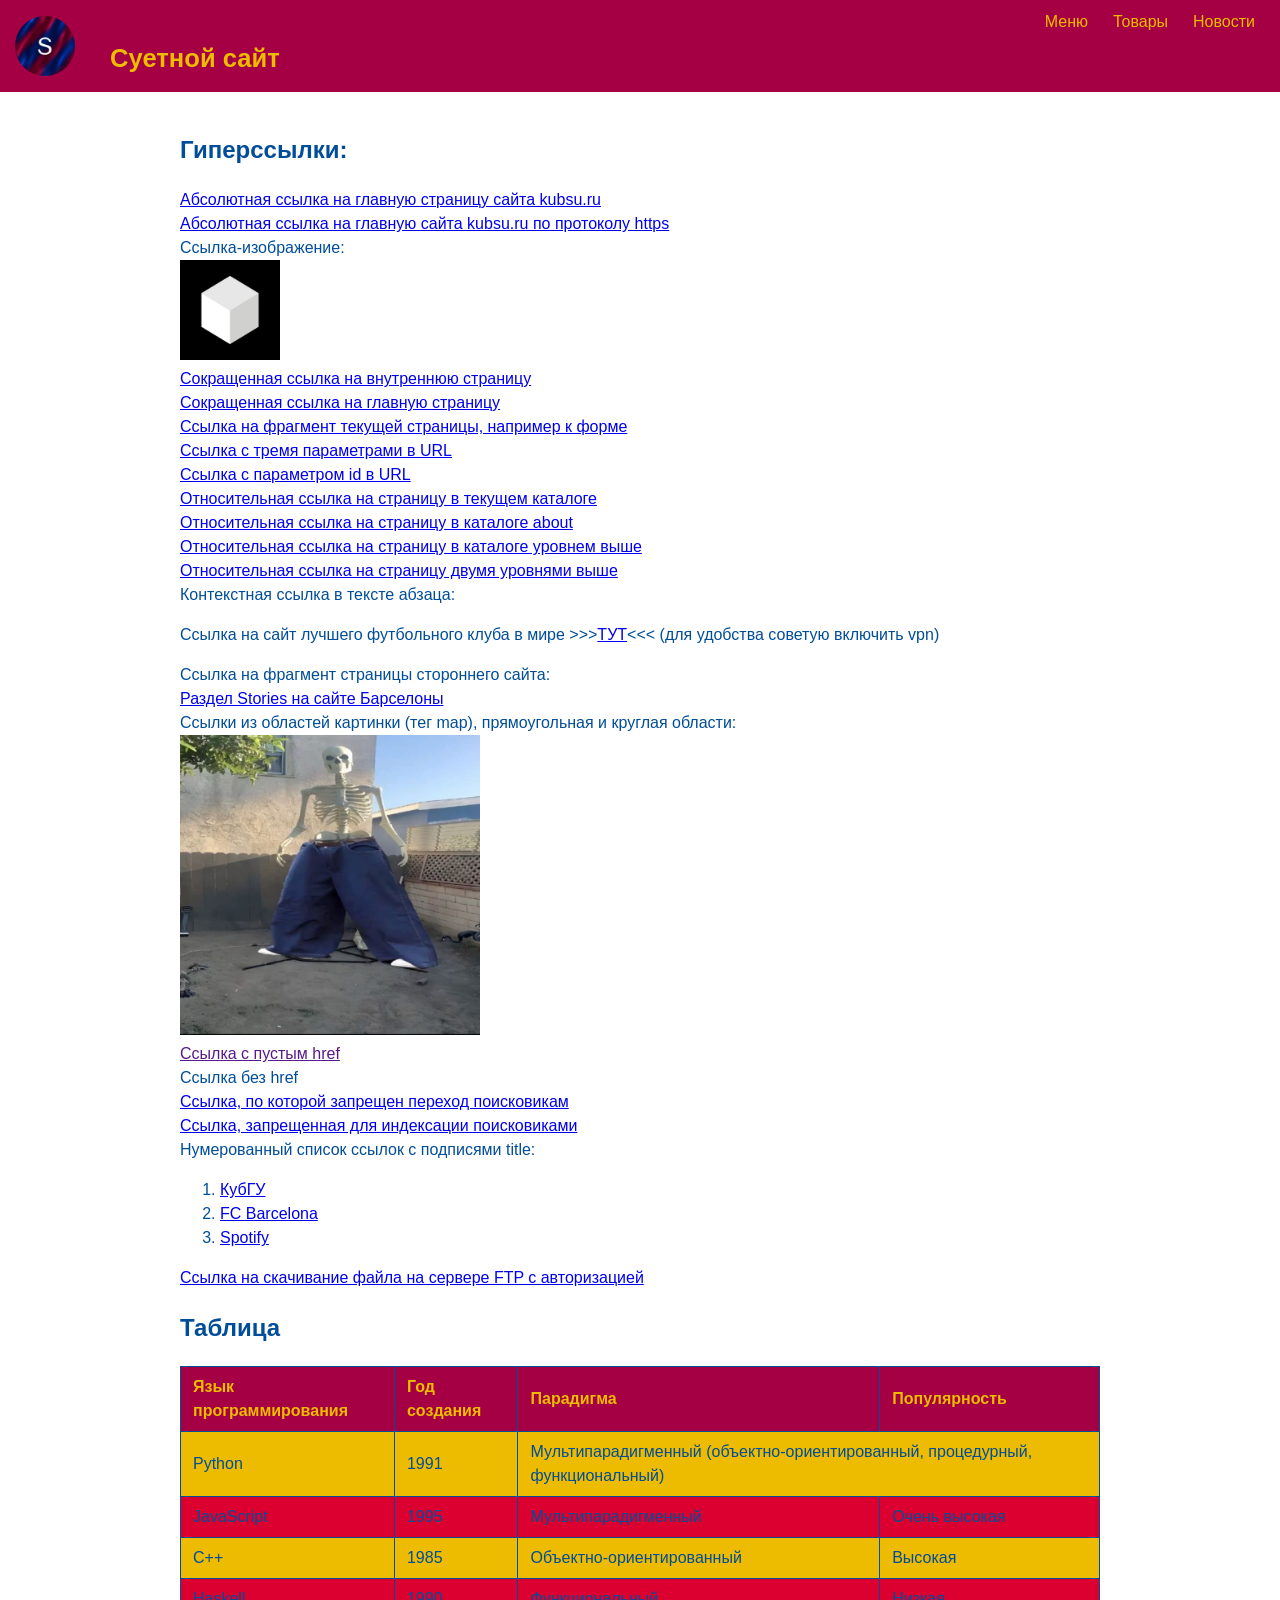
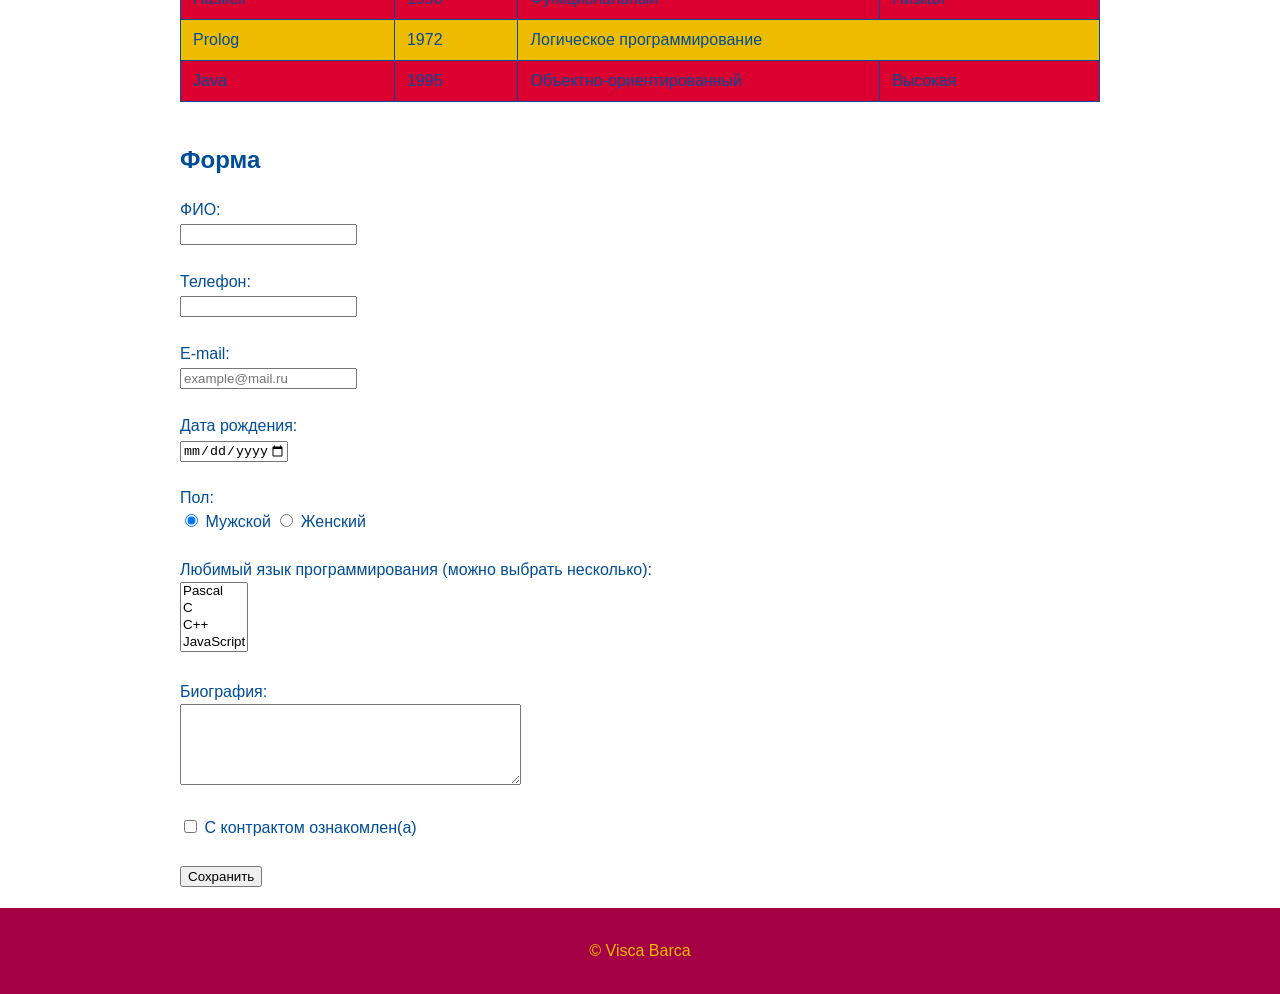
==== index.html @ fc5f6737 "Update index.html" ====
<!DOCTYPE html>
<html lang="ru">
<head>
    <meta charset="UTF-8" />     <!--Эта строка указывает браузеру, в какой кодировке символов сохранён файл, чтобы он правильно отображал текст-->
    <meta name="viewport" content="width=device-width, initial-scale=1" />
    <title>Sanjar's site</title>
    <link rel="stylesheet" href="style.css" />
</head>
<body>
    <header id="site-header">
        <img class="logo" src="images/logo.png" alt="Логотип сайта" />
        <h1 class="site-title">Суетной сайт</h1>
        <nav id="site-nav">
            <ul class="nav-list">
                <li><a href=""> Меню</a></li>
                <li><a href="https://store.fcbarcelona.com/?srsltid=AU7gw4W1uq1Gv3y0rMX9GCYPNU25e3MJgW3dp-zN-AagT0-911BMbo3e"> Товары</a></li>
                <li><a href="https://www.fcbarcelona.com/en/football/first-team/news"> Новости</a></li>
            </ul>
        </nav>
    </header>
    <main id="content">
    <div id="links-table-wrapper">
        <section id="links-section">
        <h2>Гиперссылки:</h2>

        <a href="http://kubsu.ru/"> Абсолютная ссылка на главную страницу сайта kubsu.ru</a>
        <br />
        <a href="https://kubsu.ru/"> Абсолютная ссылка на главную сайта kubsu.ru по протоколу https</a>
        <br />
        Ссылка-изображение:
        <br />
        <a href="https://kubsu.ru/">
        <img src="images/kub.jpg" alt="Ссылка на КубГУ" style="width: 100px;" />
        </a>
        <br />
        <a href="/leoweb/about/"> Сокращенная ссылка на внутреннюю страницу</a>
        <br />
        <a href="/leoweb/"> Сокращенная ссылка на главную страницу</a>
        <br />
        <a href="#form-section"> Ссылка на фрагмент текущей страницы, например к форме</a>
        <br />
        <a href="/search?category=books&sort=price&order=asc"> Ссылка с тремя параметрами в URL</a>
        <br />
        <a href="/product?id=42"> Ссылка с параметром id в URL</a>
        <br />
        <a href="./page.html"> Относительная ссылка на страницу в текущем каталоге</a>
        <br />
        <a href="about/about.html"> Относительная ссылка на страницу в каталоге about</a>
        <br />
        <a href="../page.html"> Относительная ссылка на страницу в каталоге уровнем выше</a>
        <br />
        <a href="../../page.html"> Относительная ссылка на страницу двумя уровнями выше</a>
        <br />
        Контекстная ссылка в тексте абзаца:
        <p>
            Ссылка на сайт лучшего футбольного клуба в мире >>><a href="https://www.fcbarcelona.com/en/">ТУТ</a><<< (для удобства советую включить vpn)
        </p>
        Ссылка на фрагмент страницы стороннего сайта:
        <br />
        <a href="https://www.fcbarcelona.com/en/#stories"> Раздел Stories на сайте Барселоны</a>
        <br />
        Ссылки из областей картинки (тег map), прямоугольная и круглая области:
        <br />
        <img src="images/skeleton.jpg" alt="Карта ссылок" usemap="#linkmap" style="width: 300px;"/>
        <map name="linkmap">
            <area shape="rect" coords="0,0,150,150" href="https://kubsu.ru/" alt="Прямоугольная область" />
            <area shape="circle" coords="220,75,60" href="https://www.fcbarcelona.com/en/" alt="Круглая область" />
        </map>
        <br />
        <a href=""> Ссылка с пустым href</a>
        <br />
        <a>Ссылка без href</a>
        <br />
        <a href="https://kubsu.ru/private" rel="nofollow"> Ссылка, по которой запрещен переход поисковикам</a>
        <br />
        <a href="https://kubsu.ru/hidden" rel="noindex nofollow"> Ссылка, запрещенная для индексации поисковиками</a>
        <br />
        Нумерованный список ссылок с подписями title:
        <ol>
            <li><a href="https://kubsu.ru/" title="Официальный сайт КубГУ"> КубГУ</a></li>
            <li><a href="https://www.fcbarcelona.com/en/" title="FC Barcelona"> FC Barcelona</a></li>
            <li><a href="https://open.spotify.com/" title="Spotify"> Spotify</a></li>
        </ol>
        <a href="ftp://user:password@ftp.example.com/files/document.zip"> Ссылка на скачивание файла на сервере FTP с авторизацией</a>
        </section>

        <section id="table-section">
        <h2>Таблица</h2>

        <table id="data-table">
            <thead>
                <tr>
                    <th>Язык программирования</th>
                    <th>Год создания</th>
                    <th>Парадигма</th>
                    <th>Популярность</th>
                </tr>
            </thead>
            <tbody>
                <tr>
                    <td>Python</td>
                    <td>1991</td>
                    <td colspan="2">Мультипарадигменный (объектно-ориентированный, процедурный, функциональный)</td>
                </tr>
                <tr>
                    <td>JavaScript</td>
                    <td>1995</td>
                    <td>Мультипарадигменный</td>
                    <td>Очень высокая</td>
                </tr>
                <tr>
                    <td>C++</td>
                    <td>1985</td>
                    <td>Объектно-ориентированный</td>
                    <td>Высокая</td>
                </tr>
                <tr>
                    <td>Haskell</td>
                    <td>1990</td>
                    <td>Функциональный</td>
                    <td>Низкая</td>
                </tr>
                <tr>
                    <td>Prolog</td>
                    <td>1972</td>
                    <td colspan="2">Логическое программирование</td>
                </tr>
                <tr>
                    <td>Java</td>
                    <td>1995</td>
                    <td>Объектно-ориентированный</td>
                    <td>Высокая</td>
                </tr>
            </tbody>
        </table>
        </section>
    </div>
        <h2 id="form-section">Форма</h2>

        <form action="" method="POST">
            <label>
            ФИО:
            <br />
                <input name="fullname" type="text" pattern="[\u0041-\u005A\u0061-\u007A\u0410-\u044F\u0401\u0451\s\-]+" title="Разрешены только буквы, пробелы и дефис" required/>
            </label>
            <br />
            <br />
            <label>
            Телефон:
            <br />
                <input name="phone" type="tel" pattern="\+?[0-9]+" title="Только цифры, знак + разрешён только в начале" required inputmode="numeric" />
            </label>
            <br />
            <br />
            <label>
            E-mail:
            <br />
                <input name="email" type="email" placeholder="example@mail.ru" required/>
            </label>
            <br />
            <br />
            <label>
            Дата рождения:
            <br />
                <input name="birth-date" type="date" max="2020-12-31" required/>
            </label>
            <br />
            <br />
            Пол:
            <br />
            <label><input type="radio" name="gender" value="male" checked="checked"/> Мужской</label>
            <label><input type="radio" name="gender" value="female"/> Женский</label>
            <br />
            <br />
            <label>
            Любимый язык программирования (можно выбрать несколько):
            <br />
            <select name="fav-language" multiple="multiple" required>
                <option value="Pascal"> Pascal</option>
                <option value="C"> C</option>
                <option value="C++"> C++</option>
                <option value="JavaScript"> JavaScript</option>
                <option value="PHP"> PHP</option>
                <option value="Python"> Python</option>
                <option value="Java"> Java</option>
                <option value="Haskell"> Haskell</option>
                <option value="Clojure"> Clojure</option>
                <option value="Prolog"> Prolog</option>
                <option value="Scala"> Scala</option>
            </select>
            </label>
            <br />
            <br />
            <label>
            Биография:
            <br />
            <textarea name="biography" rows="5" cols="40" required></textarea>
            </label>
            <br />
            <br />
            <label>
            <input type="checkbox" name="contract-agree" required/> С контрактом ознакомлен(а)
            </label>
            <br />
            <br />
            <input type="submit" value="Сохранить" />
        </form>
    </main>
    <footer id="site-footer">
        <p>&copy; Visca Barca</p>
    </footer>
</body>
</html>
---- style.css ----
body {
    margin: 0;
    font-family: Arial, Helvetica, sans-serif;
    line-height: 1.5;
    color: #004d98;
}

#site-header {
    width: 100%;
    background-color: #a50044;
    color: #edbb00;
    box-sizing: border-box;
    display: grid;
    /* колонка 1 — логотип (по содержимому), колонка 2 — остальное (растягивается) */
    grid-template-columns: auto 1fr;
    align-items: center;
    column-gap: 15px;
}

#site-header .logo {
    width: 60px;
    height: 60px;
    margin-left: 15px;
    border-radius: 50px;
    grid-row: 1;
    grid-column: 1;
}

#site-header .site-title {
    margin: 0;
    padding: 15px 20px;
    font-size: 1.6em;
    grid-row: 1;
    grid-column: 2;
}

#site-nav {
    padding: 10px 20px;
    /* Mobile First: nav занимает вторую строку и обе колонки —
       становится отдельным полноширинным блоком под шапкой */
    grid-row: 2;
    grid-column: 1 / -1;
}

#site-nav .nav-list {
    margin: 0;
    padding: 0;
    list-style: none;
    display: flex;
    flex-direction: column;
}

#site-nav .nav-list li{
    margin-left: 0;
    padding: 5px;
}

#site-nav .nav-list a {
    display: block;
    color: #edbb00;
    text-decoration: none;
}

#site-nav .nav-list li:hover{
    background-color: #850044;
}

#site-nav .nav-list a:hover {
    text-decoration: underline;
}

#content {
    width: 100%;
    padding: 20px;
    box-sizing: border-box;
}

/* Задание 3: список ссылок и таблица оборачиваются в общий flex-контейнер,
   чтобы с помощью order можно было менять их визуальный порядок отдельно
   от порядка в HTML-коде (список идёт в разметке первым, таблица второй) */
#links-table-wrapper {
    display: flex;
    flex-direction: column;
}

/* Mobile First: на смартфоне таблица показывается выше списка ссылок */
#links-table-wrapper #table-section {
    order: -1;
}

#links-table-wrapper #links-section {
    order: 0;
}

/* На узких экранах таблица может быть шире экрана - даём ей скролл по горизонтали,
   а не ломаем макет всей страницы */
#table-section {
    overflow-x: auto;
}

#data-table {
    width: 100%;
    border-collapse: collapse;
    margin: 20px 0;
}

#data-table th,
#data-table td {
    border: 1px solid #004d98;
    padding: 8px 12px;
    text-align: left;
}

#data-table thead th {
    background-color: #a50044;
    color: #edbb00;
}

#data-table tbody tr:nth-child(odd) {
    background-color: #edbb00;
}

#data-table tbody tr:nth-child(even) {
    background-color: #DB0030;
}

#site-footer {
    width: 100%;
    background-color: #a50044;
    color: #edbb00;
    text-align: center;
    padding: 15px 20px;
    box-sizing: border-box;
}

/* Mobile First: правила выше — базовые (для смартфонов).
   Начиная с 800px подключаем правила для планшетов и десктопов,
   возвращая дизайн из предыдущего задания. */
@media screen and (min-width: 800px) {

    /* Десктоп: логотип занимает обе строки (всю высоту шапки),
       nav — верхняя строка правой колонки (прижат вправо),
       название сайта — нижняя строка правой колонки */
    #site-header .logo {
        grid-row: 1 / 3;
    }

    #site-nav {
        grid-row: 1;
        grid-column: 2;
        justify-self: end;
        padding: 5px 20px 0;
    }

    #site-header .site-title {
        grid-row: 2;
        grid-column: 2;
        padding: 0 20px 15px;
    }

    #site-nav .nav-list {
        flex-direction: row;
        justify-content: flex-end;
    }

    #site-nav .nav-list li {
        margin-left: 15px;
    }

    #content {
        max-width: 960px;
        margin: 0 auto;
    }

    /* На планшетах и десктопах возвращаем обычный порядок:
       список ссылок идёт первым, таблица второй (как в HTML-коде) */
    #links-table-wrapper #links-section {
        order: 1;
    }

    #links-table-wrapper #table-section {
        order: 2;
    }

}
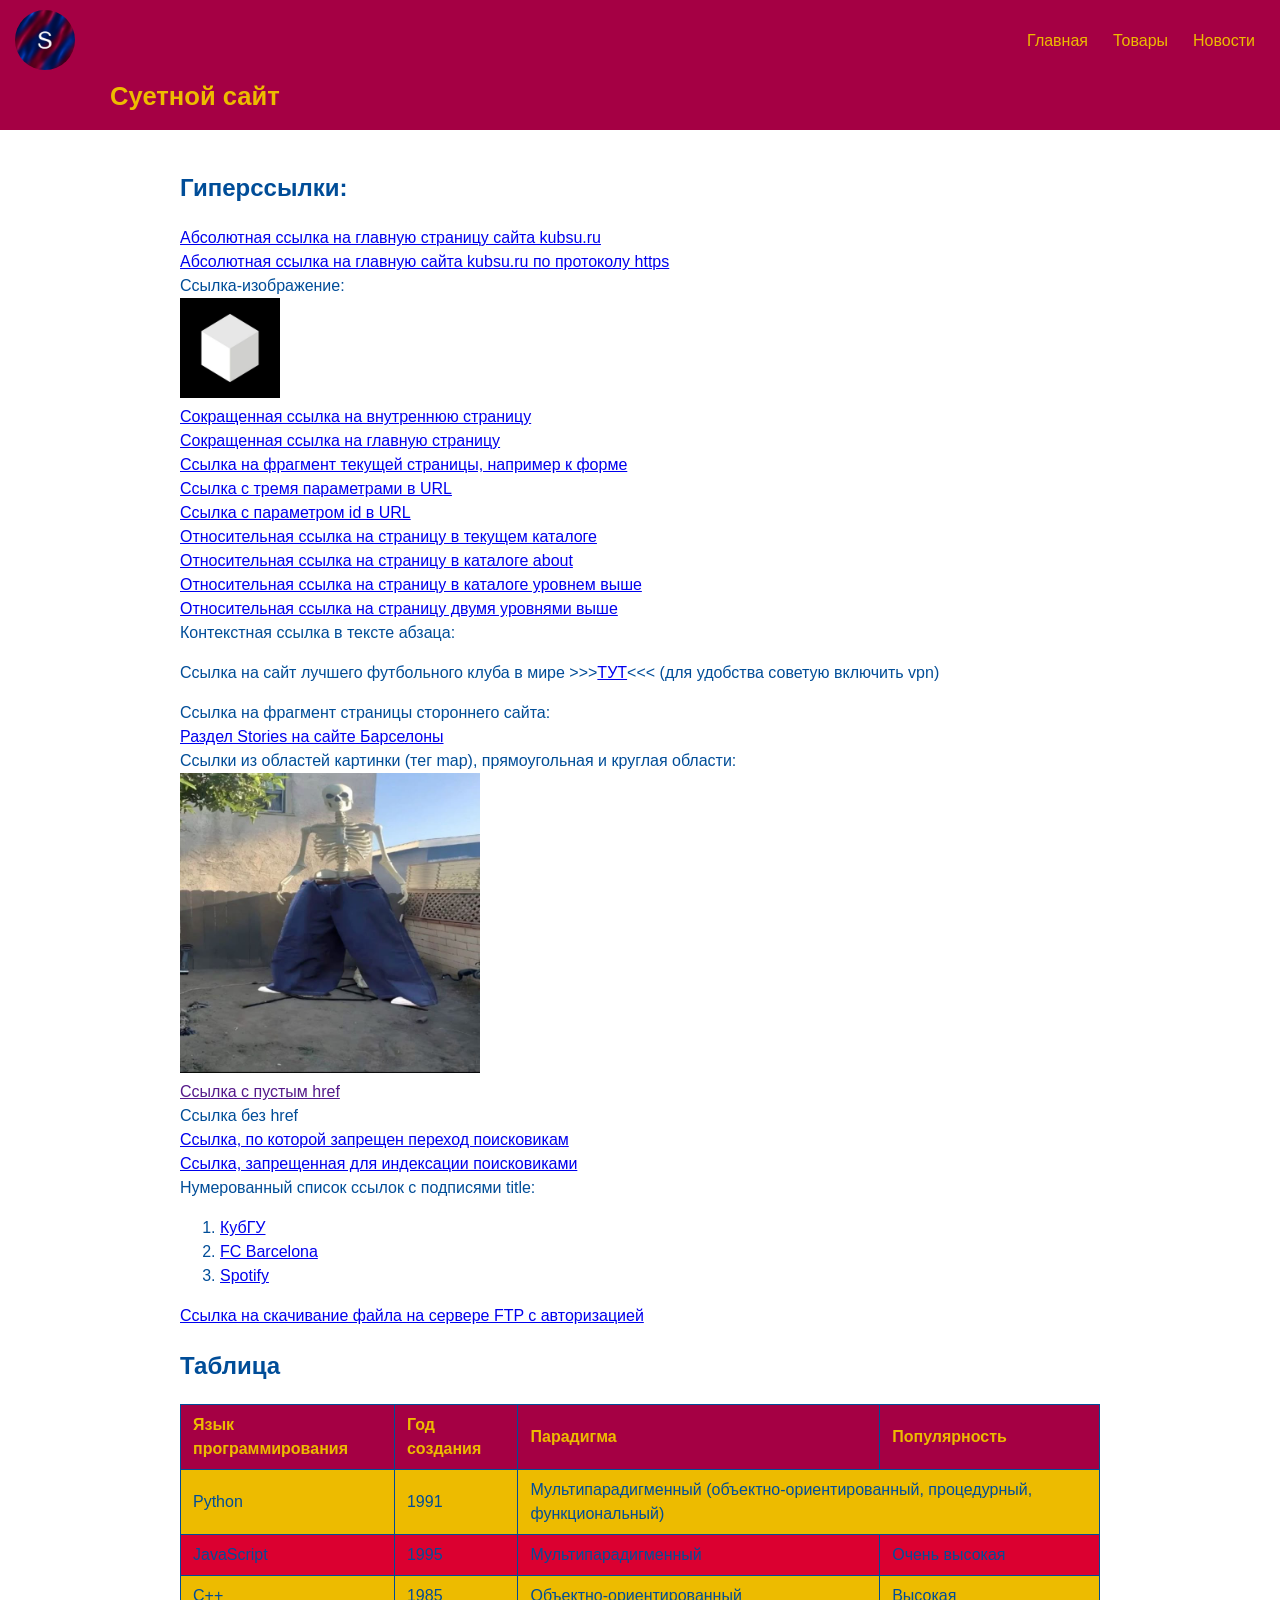
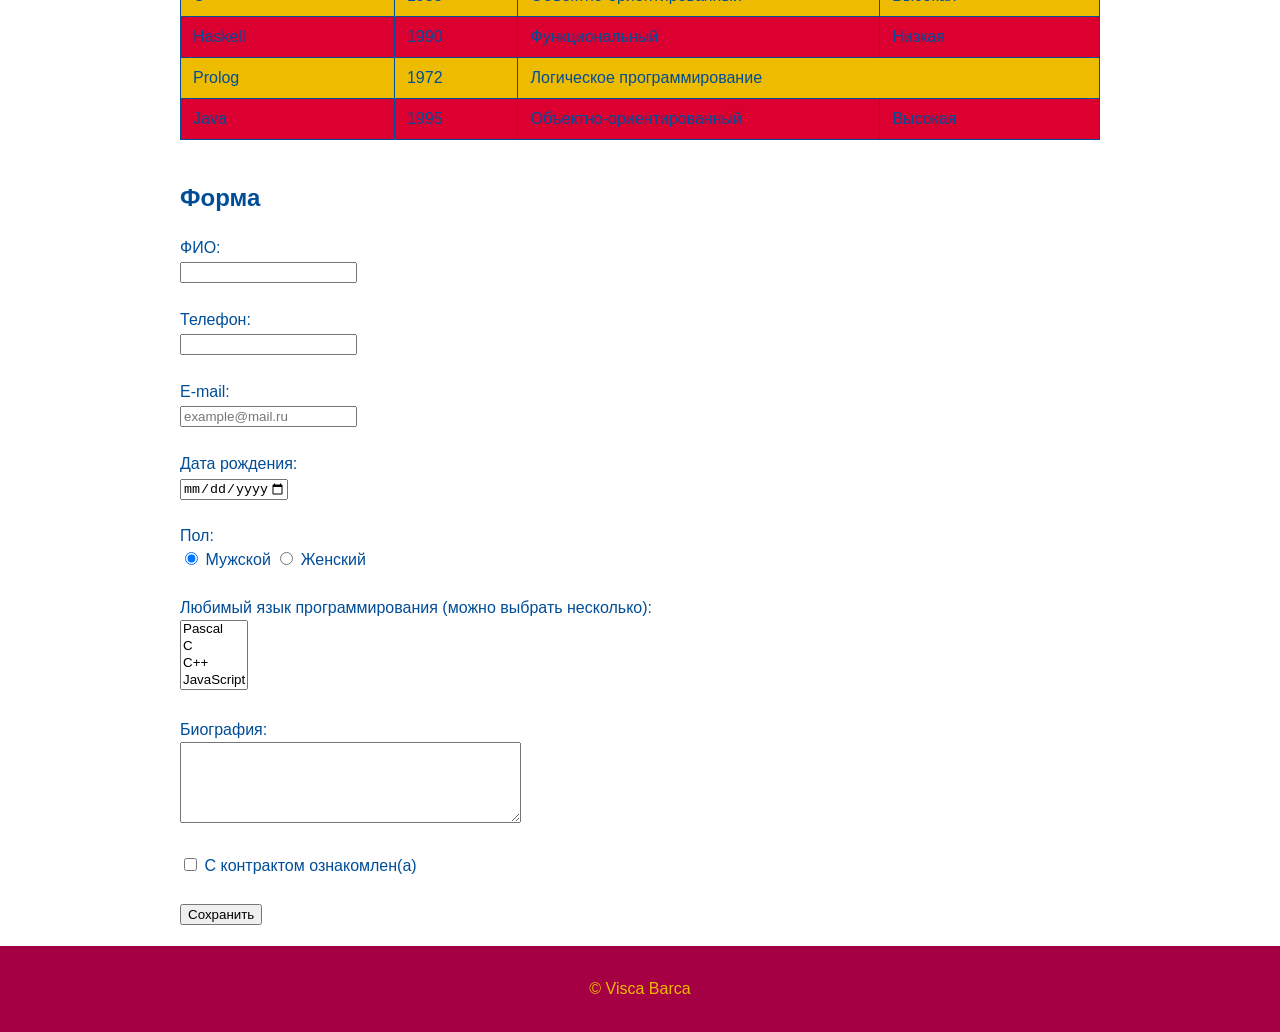
==== commit 0bb5a1c3: "Update index.html" ====
--- a/index.html
+++ b/index.html
@@ -8,11 +8,13 @@
 </head>
 <body>
     <header id="site-header">
-        <img class="logo" src="images/logo.png" alt="Логотип сайта" />
+        <a href="">
+            <img class="logo" src="images/logo.png" alt="Логотип сайта" />
+        </a>
         <h1 class="site-title">Суетной сайт</h1>
         <nav id="site-nav">
             <ul class="nav-list">
-                <li><a href=""> Меню</a></li>
+                <li><a href=""> Главная</a></li>
                 <li><a href="https://store.fcbarcelona.com/?srsltid=AU7gw4W1uq1Gv3y0rMX9GCYPNU25e3MJgW3dp-zN-AagT0-911BMbo3e"> Товары</a></li>
                 <li><a href="https://www.fcbarcelona.com/en/football/first-team/news"> Новости</a></li>
             </ul>
@@ -21,6 +23,7 @@
     <main id="content">
     <div id="links-table-wrapper">
         <section id="links-section">
+
         <h2>Гиперссылки:</h2>
 
         <a href="http://kubsu.ru/"> Абсолютная ссылка на главную страницу сайта kubsu.ru</a>
@@ -33,7 +36,7 @@
         <img src="images/kub.jpg" alt="Ссылка на КубГУ" style="width: 100px;" />
         </a>
         <br />
-        <a href="/leoweb/about/"> Сокращенная ссылка на внутреннюю страницу</a>
+        <a href="/leoweb/about/about.html"> Сокращенная ссылка на внутреннюю страницу</a>
         <br />
         <a href="/leoweb/"> Сокращенная ссылка на главную страницу</a>
         <br />
--- a/style.css
+++ b/style.css
@@ -21,6 +21,7 @@
     width: 60px;
     height: 60px;
     margin-left: 15px;
+    margin-top: 10px;
     border-radius: 50px;
     grid-row: 1;
     grid-column: 1;
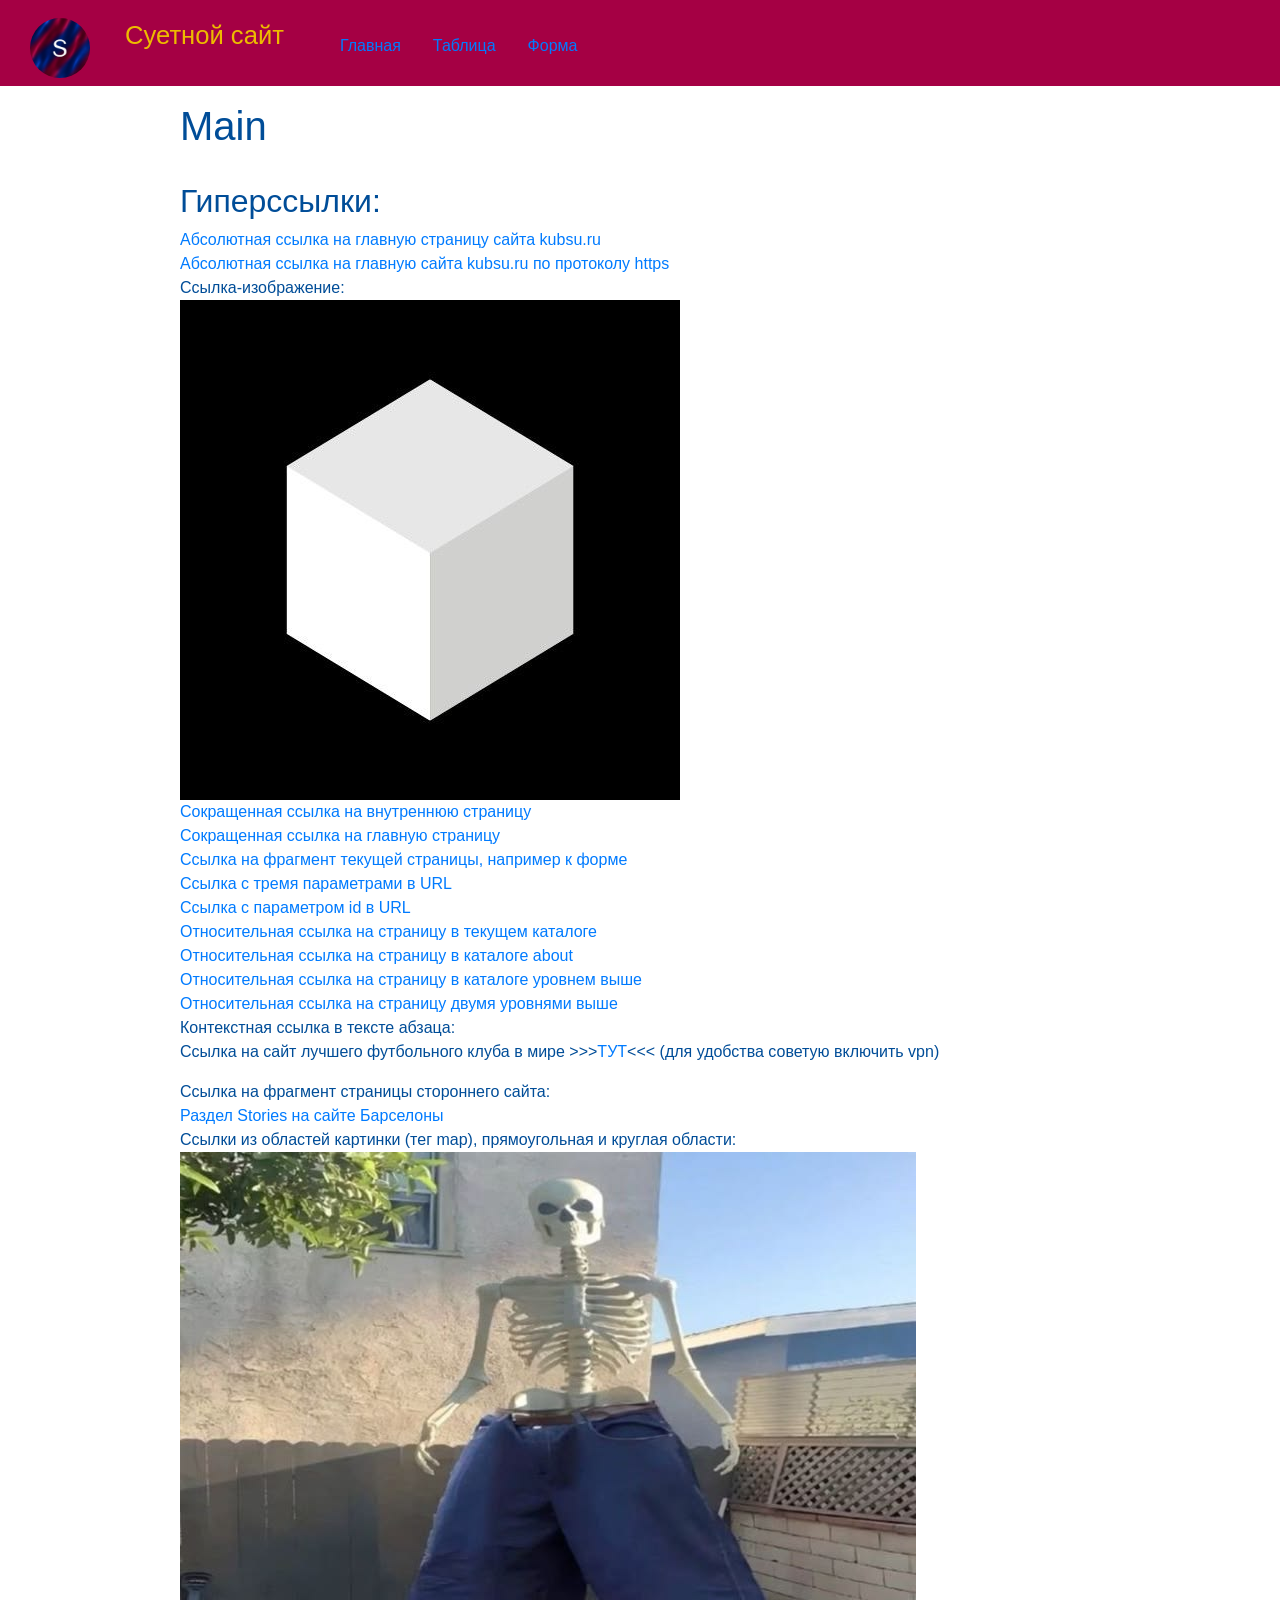
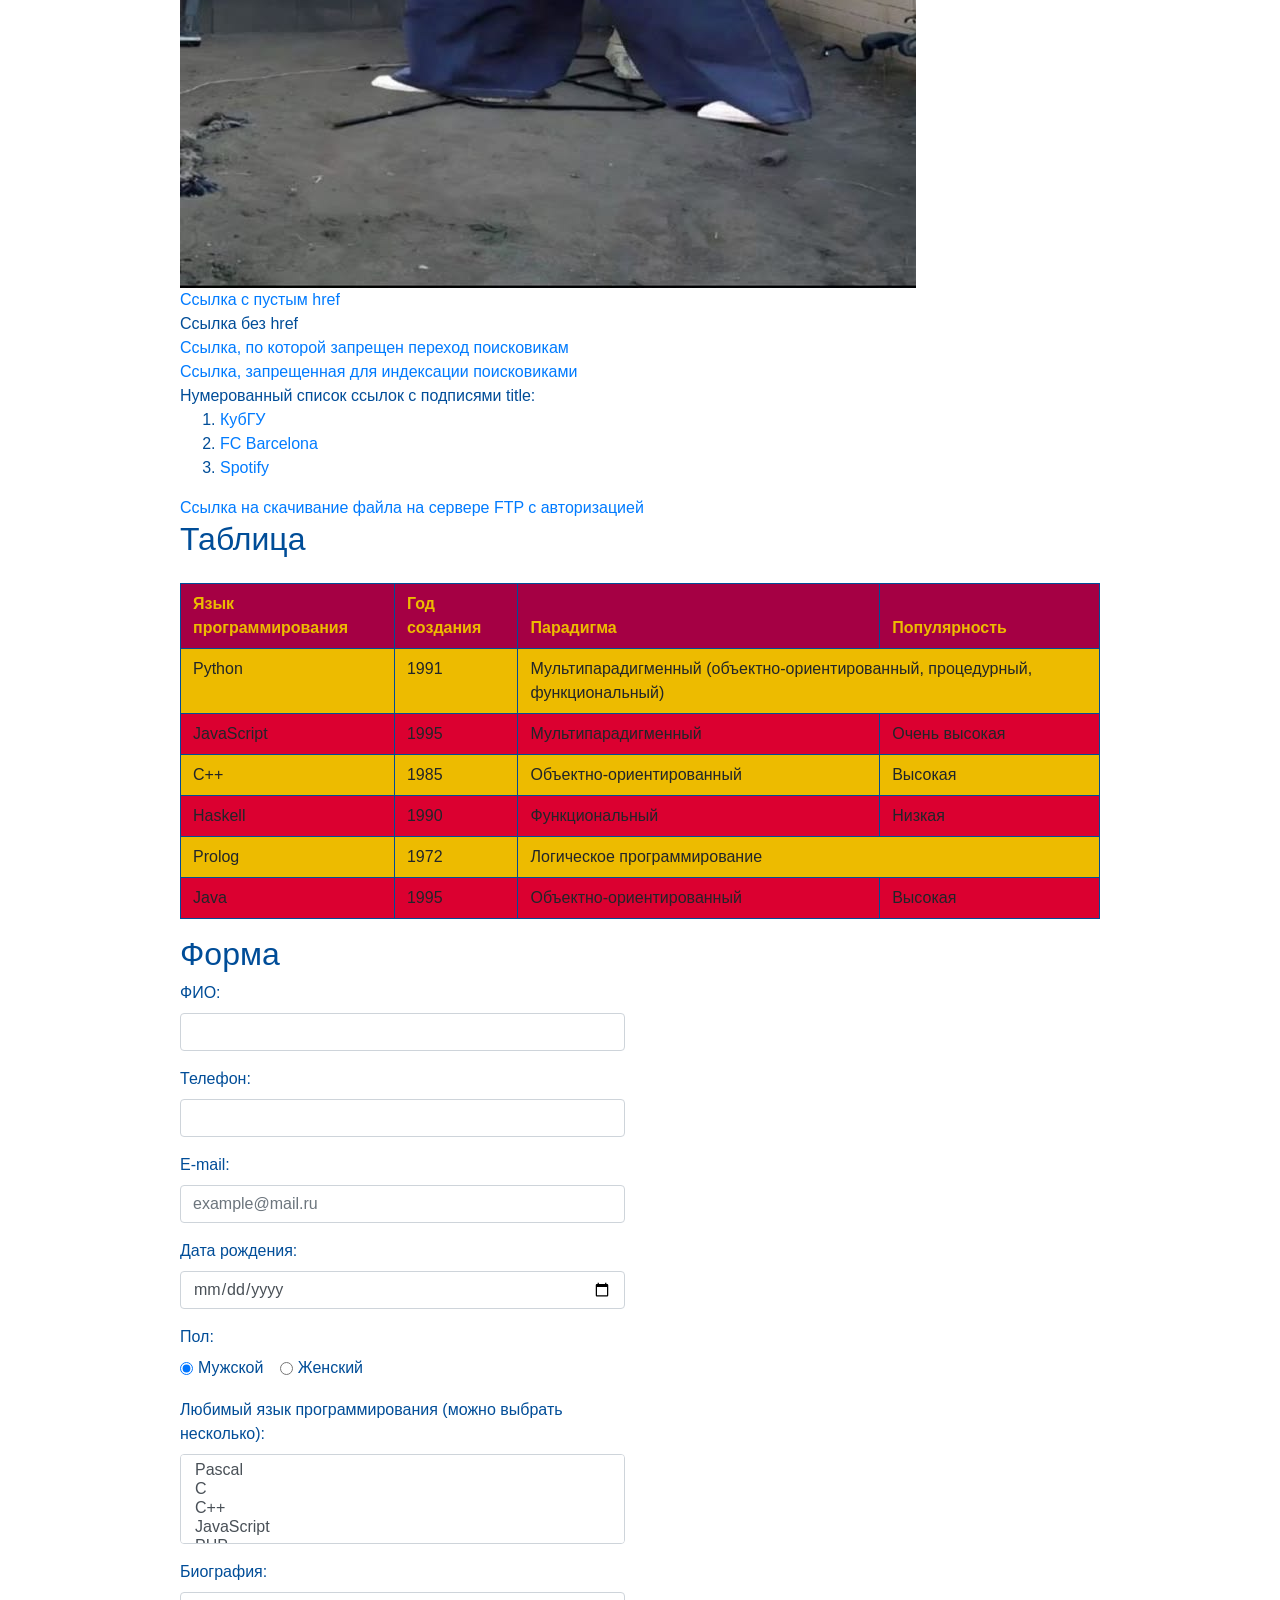
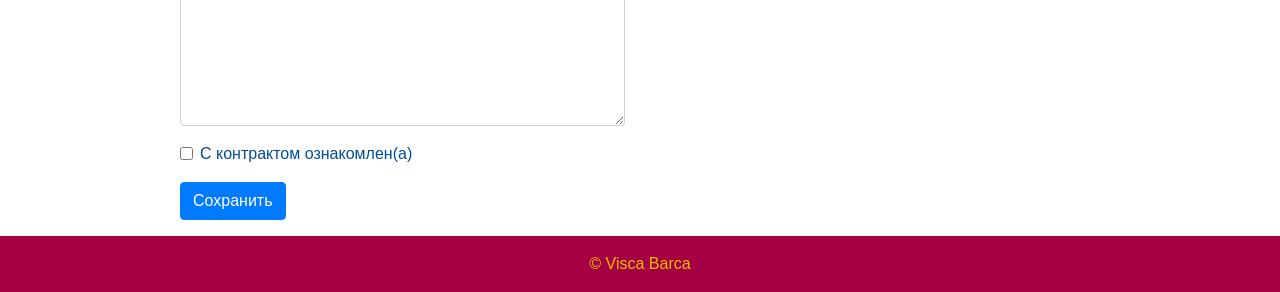
==== commit a6a098ad: "Update index.html" ====
--- a/index.html
+++ b/index.html
@@ -1,216 +1,228 @@
 <!DOCTYPE html>
 <html lang="ru">
 <head>
-    <meta charset="UTF-8" />     <!--Эта строка указывает браузеру, в какой кодировке символов сохранён файл, чтобы он правильно отображал текст-->
+    <meta charset="UTF-8" />
     <meta name="viewport" content="width=device-width, initial-scale=1" />
     <title>Sanjar's site</title>
+    <link rel="stylesheet" href="https://stackpath.bootstrapcdn.com/bootstrap/4.3.1/css/bootstrap.min.css" />
     <link rel="stylesheet" href="style.css" />
 </head>
 <body>
     <header id="site-header">
-        <a href="">
-            <img class="logo" src="images/logo.png" alt="Логотип сайта" />
-        </a>
-        <h1 class="site-title">Суетной сайт</h1>
-        <nav id="site-nav">
-            <ul class="nav-list">
-                <li><a href=""> Главная</a></li>
-                <li><a href="https://store.fcbarcelona.com/?srsltid=AU7gw4W1uq1Gv3y0rMX9GCYPNU25e3MJgW3dp-zN-AagT0-911BMbo3e"> Товары</a></li>
-                <li><a href="https://www.fcbarcelona.com/en/football/first-team/news"> Новости</a></li>
-            </ul>
-        </nav>
+        <div class="container-fluid py-2">
+            <div class="row align-items-center">
+                <div class="col-auto">
+                    <a href="">
+                        <img class="logo rounded-circle" src="images/logo.png" alt="Логотип сайта" />
+                    </a>
+                </div>
+
+                <h1 class="col site-title mb-0">Суетной сайт</h1>
+
+                <nav id="site-nav" class="col-12 col-md-auto mt-2 mt-md-0">
+                    <ul class="nav flex-column flex-md-row justify-content-md-end">
+                        <li class="nav-item"><a class="nav-link" href=""> Главная</a></li>
+                        <li class="nav-item"><a class="nav-link" href="#table-section"> Таблица</a></li>
+                        <li class="nav-item"><a class="nav-link" href="#form-section"> Форма</a></li>
+                    </ul>
+                </nav>
+            </div>
+        </div>
     </header>
-    <main id="content">
-    <div id="links-table-wrapper">
-        <section id="links-section">
-
-        <h2>Гиперссылки:</h2>
-
-        <a href="http://kubsu.ru/"> Абсолютная ссылка на главную страницу сайта kubsu.ru</a>
+    <main id="content" class="container py-3">
+
+        <h1>Main</h1>
+
         <br />
-        <a href="https://kubsu.ru/"> Абсолютная ссылка на главную сайта kubsu.ru по протоколу https</a>
-        <br />
-        Ссылка-изображение:
-        <br />
-        <a href="https://kubsu.ru/">
-        <img src="images/kub.jpg" alt="Ссылка на КубГУ" style="width: 100px;" />
-        </a>
-        <br />
-        <a href="/leoweb/about/about.html"> Сокращенная ссылка на внутреннюю страницу</a>
-        <br />
-        <a href="/leoweb/"> Сокращенная ссылка на главную страницу</a>
-        <br />
-        <a href="#form-section"> Ссылка на фрагмент текущей страницы, например к форме</a>
-        <br />
-        <a href="/search?category=books&sort=price&order=asc"> Ссылка с тремя параметрами в URL</a>
-        <br />
-        <a href="/product?id=42"> Ссылка с параметром id в URL</a>
-        <br />
-        <a href="./page.html"> Относительная ссылка на страницу в текущем каталоге</a>
-        <br />
-        <a href="about/about.html"> Относительная ссылка на страницу в каталоге about</a>
-        <br />
-        <a href="../page.html"> Относительная ссылка на страницу в каталоге уровнем выше</a>
-        <br />
-        <a href="../../page.html"> Относительная ссылка на страницу двумя уровнями выше</a>
-        <br />
-        Контекстная ссылка в тексте абзаца:
-        <p>
-            Ссылка на сайт лучшего футбольного клуба в мире >>><a href="https://www.fcbarcelona.com/en/">ТУТ</a><<< (для удобства советую включить vpn)
-        </p>
-        Ссылка на фрагмент страницы стороннего сайта:
-        <br />
-        <a href="https://www.fcbarcelona.com/en/#stories"> Раздел Stories на сайте Барселоны</a>
-        <br />
-        Ссылки из областей картинки (тег map), прямоугольная и круглая области:
-        <br />
-        <img src="images/skeleton.jpg" alt="Карта ссылок" usemap="#linkmap" style="width: 300px;"/>
-        <map name="linkmap">
-            <area shape="rect" coords="0,0,150,150" href="https://kubsu.ru/" alt="Прямоугольная область" />
-            <area shape="circle" coords="220,75,60" href="https://www.fcbarcelona.com/en/" alt="Круглая область" />
-        </map>
-        <br />
-        <a href=""> Ссылка с пустым href</a>
-        <br />
-        <a>Ссылка без href</a>
-        <br />
-        <a href="https://kubsu.ru/private" rel="nofollow"> Ссылка, по которой запрещен переход поисковикам</a>
-        <br />
-        <a href="https://kubsu.ru/hidden" rel="noindex nofollow"> Ссылка, запрещенная для индексации поисковиками</a>
-        <br />
-        Нумерованный список ссылок с подписями title:
-        <ol>
-            <li><a href="https://kubsu.ru/" title="Официальный сайт КубГУ"> КубГУ</a></li>
-            <li><a href="https://www.fcbarcelona.com/en/" title="FC Barcelona"> FC Barcelona</a></li>
-            <li><a href="https://open.spotify.com/" title="Spotify"> Spotify</a></li>
-        </ol>
-        <a href="ftp://user:password@ftp.example.com/files/document.zip"> Ссылка на скачивание файла на сервере FTP с авторизацией</a>
+        <div class="row">
+            <section id="links-section" class="col-12 order-2 order-md-1">
+
+                <h2>Гиперссылки:</h2>
+
+                <a href="http://kubsu.ru/"> Абсолютная ссылка на главную страницу сайта kubsu.ru</a>
+                <br />
+                <a href="https://kubsu.ru/"> Абсолютная ссылка на главную сайта kubsu.ru по протоколу https</a>
+                <br />
+                Ссылка-изображение:
+                <br />
+                <a href="https://kubsu.ru/">
+                    <img class="link-img" src="images/kub.jpg" alt="Ссылка на КубГУ" />
+                </a>
+                <br />
+                <a href="about/about.html"> Сокращенная ссылка на внутреннюю страницу</a>
+                <br />
+                <a href="/leoweb/"> Сокращенная ссылка на главную страницу</a>
+                <br />
+                <a href="#form-section"> Ссылка на фрагмент текущей страницы, например к форме</a>
+                <br />
+                <a href="/search?category=books&amp;sort=price&amp;order=asc"> Ссылка с тремя параметрами в URL</a>
+                <br />
+                <a href="/product?id=42"> Ссылка с параметром id в URL</a>
+                <br />
+                <a href="./page.html"> Относительная ссылка на страницу в текущем каталоге</a>
+                <br />
+                <a href="about/about.html"> Относительная ссылка на страницу в каталоге about</a>
+                <br />
+                <a href="../index.html"> Относительная ссылка на страницу в каталоге уровнем выше</a>
+                <br />
+                <a href="../../index.html"> Относительная ссылка на страницу двумя уровнями выше</a>
+                <br />
+                Контекстная ссылка в тексте абзаца:
+                <p>
+                    Ссылка на сайт лучшего футбольного клуба в мире &gt;&gt;&gt;<a href="https://www.fcbarcelona.com/en/">ТУТ</a>&lt;&lt;&lt; (для удобства советую включить vpn)
+                </p>
+                Ссылка на фрагмент страницы стороннего сайта:
+                <br />
+                <a href="https://www.fcbarcelona.com/en/#stories"> Раздел Stories на сайте Барселоны</a>
+                <br />
+                Ссылки из областей картинки (тег map), прямоугольная и круглая области:
+                <br />
+                <img class="map-img" src="images/skeleton.jpg" alt="Карта ссылок" usemap="#linkmap" />
+                <map name="linkmap">
+                    <area shape="rect" coords="0,0,150,150" href="https://kubsu.ru/" alt="Прямоугольная область" />
+                    <area shape="circle" coords="220,75,60" href="https://www.fcbarcelona.com/en/" alt="Круглая область" />
+                </map>
+                <br />
+                <a href=""> Ссылка с пустым href</a>
+                <br />
+                <a>Ссылка без href</a>
+                <br />
+                <a href="https://kubsu.ru/private" rel="nofollow"> Ссылка, по которой запрещен переход поисковикам</a>
+                <br />
+                <a href="https://kubsu.ru/hidden" rel="nofollow"> Ссылка, запрещенная для индексации поисковиками</a>
+                <br />
+                Нумерованный список ссылок с подписями title:
+                <ol>
+                    <li><a href="https://kubsu.ru/" title="Официальный сайт КубГУ"> КубГУ</a></li>
+                    <li><a href="https://www.fcbarcelona.com/en/" title="FC Barcelona"> FC Barcelona</a></li>
+                    <li><a href="https://open.spotify.com/" title="Spotify"> Spotify</a></li>
+                </ol>
+                <a href="ftp://user:password@ftp.example.com/files/document.zip"> Ссылка на скачивание файла на сервере FTP с авторизацией</a>
+            </section>
+
+            <section id="table-section" class="col-12 order-1 order-md-2">
+                
+                <h2>Таблица</h2>
+                
+                <div class="table-responsive">
+                    <table id="data-table" class="table table-bordered my-3">
+                        <thead>
+                            <tr>
+                                <th>Язык программирования</th>
+                                <th>Год создания</th>
+                                <th>Парадигма</th>
+                                <th>Популярность</th>
+                            </tr>
+                        </thead>
+                        <tbody>
+                            <tr>
+                                <td>Python</td>
+                                <td>1991</td>
+                                <td colspan="2">Мультипарадигменный (объектно-ориентированный, процедурный, функциональный)</td>
+                            </tr>
+                            <tr>
+                                <td>JavaScript</td>
+                                <td>1995</td>
+                                <td>Мультипарадигменный</td>
+                                <td>Очень высокая</td>
+                            </tr>
+                            <tr>
+                                <td>C++</td>
+                                <td>1985</td>
+                                <td>Объектно-ориентированный</td>
+                                <td>Высокая</td>
+                            </tr>
+                            <tr>
+                                <td>Haskell</td>
+                                <td>1990</td>
+                                <td>Функциональный</td>
+                                <td>Низкая</td>
+                            </tr>
+                            <tr>
+                                <td>Prolog</td>
+                                <td>1972</td>
+                                <td colspan="2">Логическое программирование</td>
+                            </tr>
+                            <tr>
+                                <td>Java</td>
+                                <td>1995</td>
+                                <td>Объектно-ориентированный</td>
+                                <td>Высокая</td>
+                            </tr>
+                        </tbody>
+                    </table>
+                </div>
+            </section>
+        </div>
+
+        <section id="form-wrapper" class="row">
+            <div class="col-12 col-md-8 col-lg-6">
+
+                <h2 id="form-section">Форма</h2>
+
+                <form id="site-form" action="" method="POST">
+                    <div class="form-group">
+                        <label for="fullname">ФИО:</label>
+                        <input id="fullname" class="form-control" name="fullname" type="text" pattern="[\u0041-\u005A\u0061-\u007A\u0410-\u044F\u0401\u0451\s\-]+" title="Разрешены только буквы, пробелы и дефис" required />
+                    </div>
+                    <div class="form-group">
+                        <label for="phone">Телефон:</label>
+                        <input id="phone" class="form-control" name="phone" type="tel" pattern="\+?[0-9]+" title="Только цифры, знак + разрешён только в начале" required inputmode="numeric" />
+                    </div>
+                    <div class="form-group">
+                        <label for="email">E-mail:</label>
+                        <input id="email" class="form-control" name="email" type="email" placeholder="example@mail.ru" required />
+                    </div>
+                    <div class="form-group">
+                        <label for="birth-date">Дата рождения:</label>
+                        <input id="birth-date" class="form-control" name="birth-date" type="date" max="2020-12-31" required />
+                    </div>
+                    <fieldset class="form-group">
+                        <legend class="col-form-label pt-0">Пол:</legend>
+                        <div class="form-check form-check-inline">
+                            <input id="gender-male" class="form-check-input" type="radio" name="gender" value="male" checked="checked" />
+                            <label class="form-check-label" for="gender-male">Мужской</label>
+                        </div>
+                        <div class="form-check form-check-inline">
+                            <input id="gender-female" class="form-check-input" type="radio" name="gender" value="female" />
+                            <label class="form-check-label" for="gender-female">Женский</label>
+                        </div>
+                    </fieldset>
+                    <div class="form-group">
+                        <label for="fav-language">Любимый язык программирования (можно выбрать несколько):</label>
+                        <select id="fav-language" class="form-control" name="fav-language" multiple="multiple" required>
+                            <option value="Pascal"> Pascal</option>
+                            <option value="C"> C</option>
+                            <option value="C++"> C++</option>
+                            <option value="JavaScript"> JavaScript</option>
+                            <option value="PHP"> PHP</option>
+                            <option value="Python"> Python</option>
+                            <option value="Java"> Java</option>
+                            <option value="Haskell"> Haskell</option>
+                            <option value="Clojure"> Clojure</option>
+                            <option value="Prolog"> Prolog</option>
+                            <option value="Scala"> Scala</option>
+                        </select>
+                    </div>
+                    <div class="form-group">
+                        <label for="biography">Биография:</label>
+                        <textarea id="biography" class="form-control" name="biography" rows="5" required></textarea>
+                    </div>
+                    <div class="form-group form-check">
+                        <input id="contract-agree" class="form-check-input" type="checkbox" name="contract-agree" required />
+                        <label class="form-check-label" for="contract-agree">С контрактом ознакомлен(а)</label>
+                    </div>
+                    <button type="submit" class="btn btn-primary">Сохранить</button>
+                </form>
+            </div>
         </section>
-
-        <section id="table-section">
-        <h2>Таблица</h2>
-
-        <table id="data-table">
-            <thead>
-                <tr>
-                    <th>Язык программирования</th>
-                    <th>Год создания</th>
-                    <th>Парадигма</th>
-                    <th>Популярность</th>
-                </tr>
-            </thead>
-            <tbody>
-                <tr>
-                    <td>Python</td>
-                    <td>1991</td>
-                    <td colspan="2">Мультипарадигменный (объектно-ориентированный, процедурный, функциональный)</td>
-                </tr>
-                <tr>
-                    <td>JavaScript</td>
-                    <td>1995</td>
-                    <td>Мультипарадигменный</td>
-                    <td>Очень высокая</td>
-                </tr>
-                <tr>
-                    <td>C++</td>
-                    <td>1985</td>
-                    <td>Объектно-ориентированный</td>
-                    <td>Высокая</td>
-                </tr>
-                <tr>
-                    <td>Haskell</td>
-                    <td>1990</td>
-                    <td>Функциональный</td>
-                    <td>Низкая</td>
-                </tr>
-                <tr>
-                    <td>Prolog</td>
-                    <td>1972</td>
-                    <td colspan="2">Логическое программирование</td>
-                </tr>
-                <tr>
-                    <td>Java</td>
-                    <td>1995</td>
-                    <td>Объектно-ориентированный</td>
-                    <td>Высокая</td>
-                </tr>
-            </tbody>
-        </table>
-        </section>
-    </div>
-        <h2 id="form-section">Форма</h2>
-
-        <form action="" method="POST">
-            <label>
-            ФИО:
-            <br />
-                <input name="fullname" type="text" pattern="[\u0041-\u005A\u0061-\u007A\u0410-\u044F\u0401\u0451\s\-]+" title="Разрешены только буквы, пробелы и дефис" required/>
-            </label>
-            <br />
-            <br />
-            <label>
-            Телефон:
-            <br />
-                <input name="phone" type="tel" pattern="\+?[0-9]+" title="Только цифры, знак + разрешён только в начале" required inputmode="numeric" />
-            </label>
-            <br />
-            <br />
-            <label>
-            E-mail:
-            <br />
-                <input name="email" type="email" placeholder="example@mail.ru" required/>
-            </label>
-            <br />
-            <br />
-            <label>
-            Дата рождения:
-            <br />
-                <input name="birth-date" type="date" max="2020-12-31" required/>
-            </label>
-            <br />
-            <br />
-            Пол:
-            <br />
-            <label><input type="radio" name="gender" value="male" checked="checked"/> Мужской</label>
-            <label><input type="radio" name="gender" value="female"/> Женский</label>
-            <br />
-            <br />
-            <label>
-            Любимый язык программирования (можно выбрать несколько):
-            <br />
-            <select name="fav-language" multiple="multiple" required>
-                <option value="Pascal"> Pascal</option>
-                <option value="C"> C</option>
-                <option value="C++"> C++</option>
-                <option value="JavaScript"> JavaScript</option>
-                <option value="PHP"> PHP</option>
-                <option value="Python"> Python</option>
-                <option value="Java"> Java</option>
-                <option value="Haskell"> Haskell</option>
-                <option value="Clojure"> Clojure</option>
-                <option value="Prolog"> Prolog</option>
-                <option value="Scala"> Scala</option>
-            </select>
-            </label>
-            <br />
-            <br />
-            <label>
-            Биография:
-            <br />
-            <textarea name="biography" rows="5" cols="40" required></textarea>
-            </label>
-            <br />
-            <br />
-            <label>
-            <input type="checkbox" name="contract-agree" required/> С контрактом ознакомлен(а)
-            </label>
-            <br />
-            <br />
-            <input type="submit" value="Сохранить" />
-        </form>
     </main>
-    <footer id="site-footer">
-        <p>&copy; Visca Barca</p>
+    <footer id="site-footer" class="text-center py-3 px-3">
+        <p class="mb-0">&copy; Visca Barca</p>
     </footer>
+
+    <script src="https://code.jquery.com/jquery-3.3.1.slim.min.js"></script>
+    <script src="https://cdnjs.cloudflare.com/ajax/libs/popper.js/1.14.7/umd/popper.min.js"></script>
+    <script src="https://stackpath.bootstrapcdn.com/bootstrap/4.3.1/js/bootstrap.min.js"></script>
 </body>
 </html>
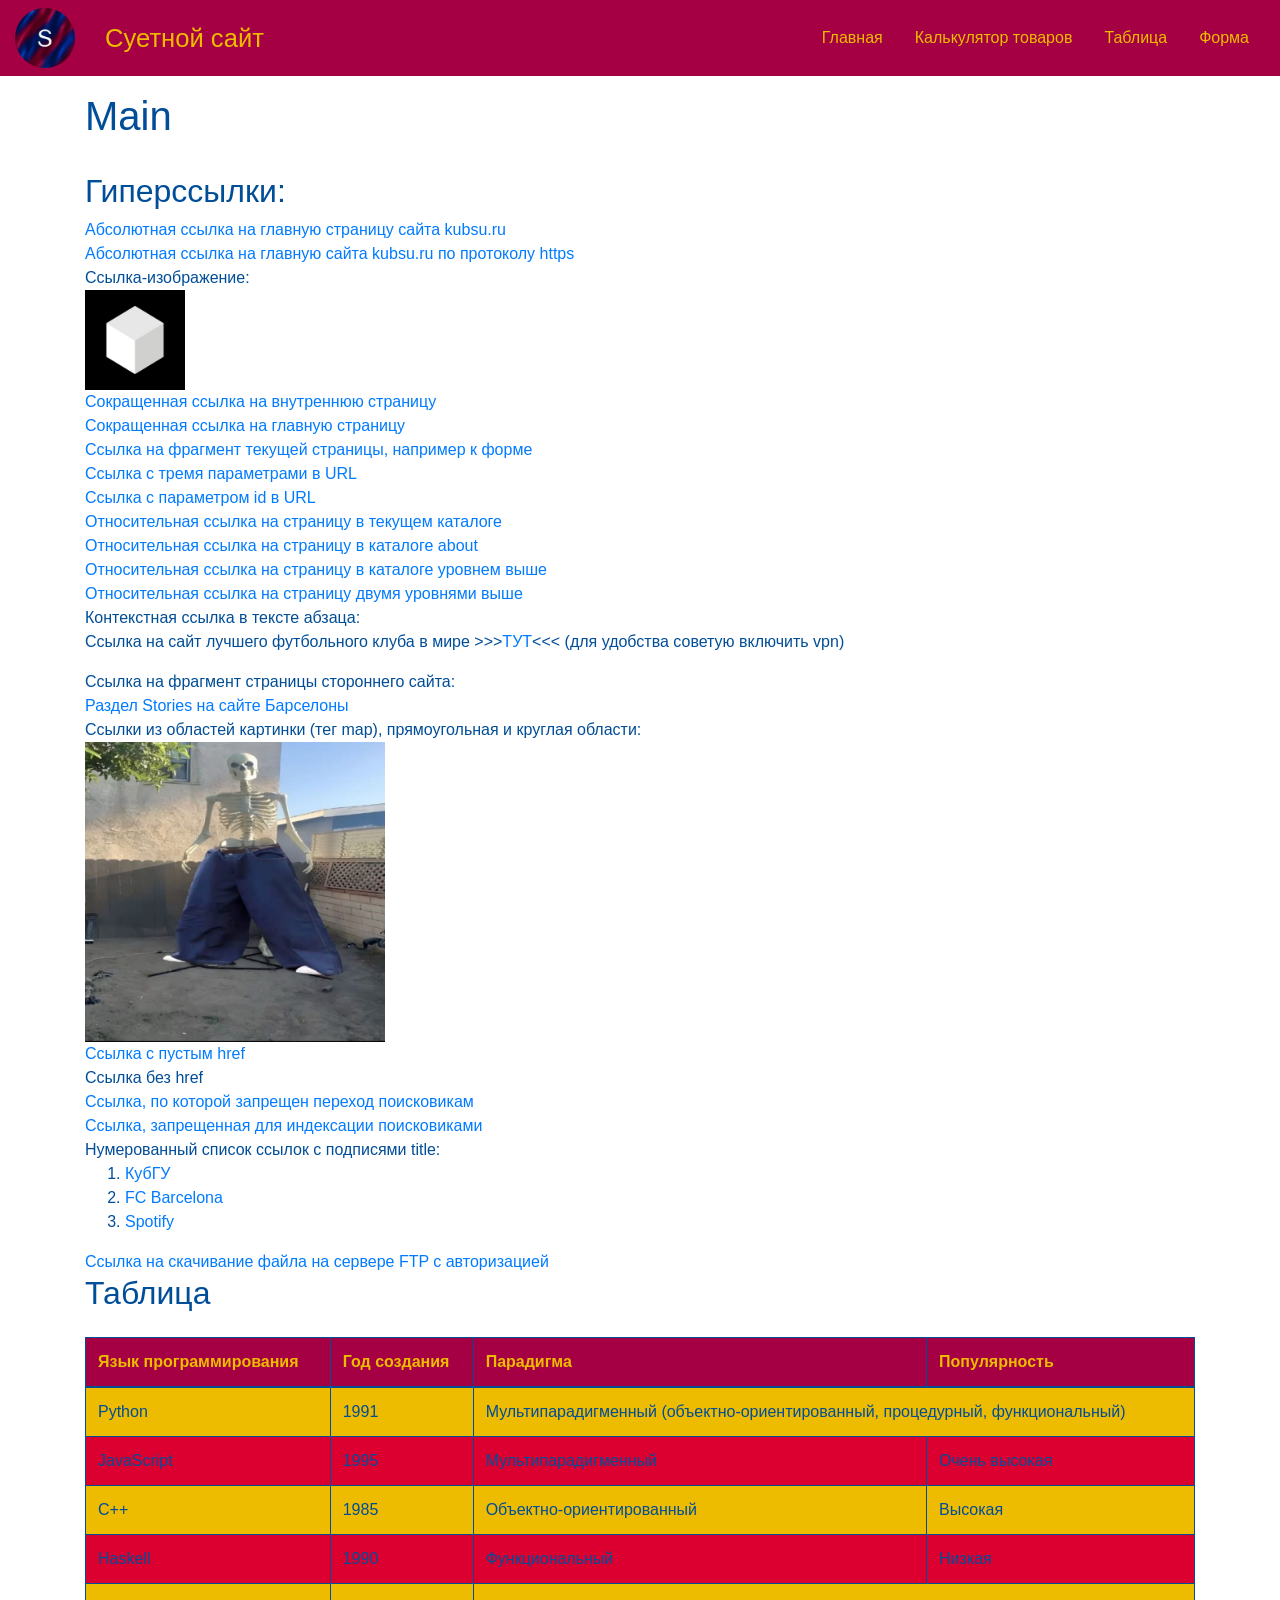
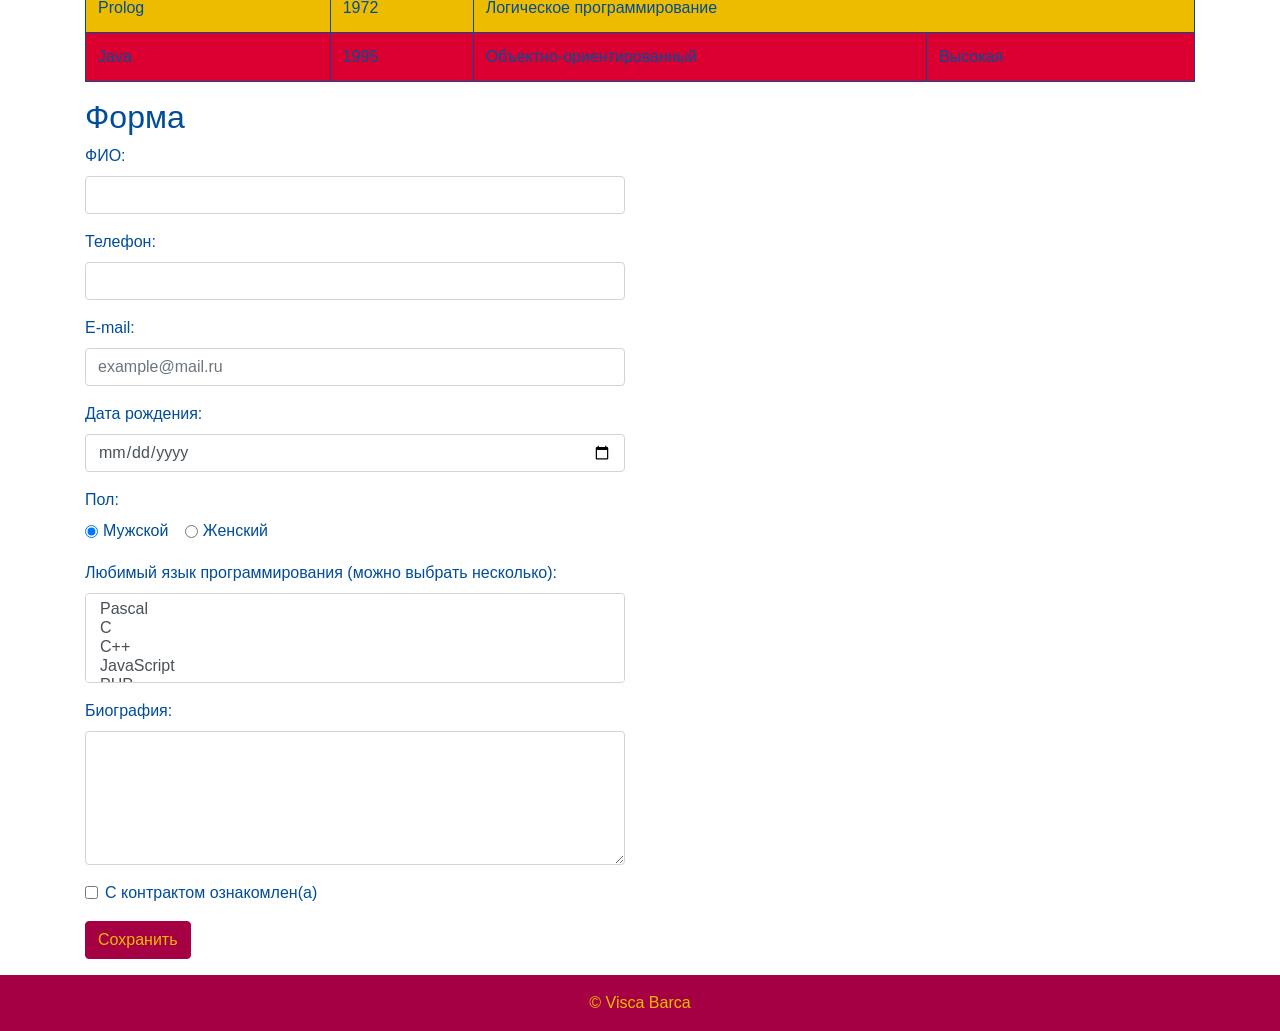
==== commit 1d6494b5: "Update index.html" ====
--- a/index.html
+++ b/index.html
@@ -1,11 +1,11 @@
 <!DOCTYPE html>
 <html lang="ru">
 <head>
-    <meta charset="UTF-8" />
-    <meta name="viewport" content="width=device-width, initial-scale=1" />
+    <meta charset="UTF-8"/>
+    <meta name="viewport" content="width=device-width, initial-scale=1"/>
     <title>Sanjar's site</title>
-    <link rel="stylesheet" href="https://stackpath.bootstrapcdn.com/bootstrap/4.3.1/css/bootstrap.min.css" />
-    <link rel="stylesheet" href="style.css" />
+    <link rel="stylesheet" href="https://stackpath.bootstrapcdn.com/bootstrap/4.3.1/css/bootstrap.min.css"/>
+    <link rel="stylesheet" href="style.css"/>
 </head>
 <body>
     <header id="site-header">
@@ -22,6 +22,7 @@
                 <nav id="site-nav" class="col-12 col-md-auto mt-2 mt-md-0">
                     <ul class="nav flex-column flex-md-row justify-content-md-end">
                         <li class="nav-item"><a class="nav-link" href=""> Главная</a></li>
+                        <li class="nav-item"><a class="nav-link" href="js_index.html"> Калькулятор товаров</a></li>
                         <li class="nav-item"><a class="nav-link" href="#table-section"> Таблица</a></li>
                         <li class="nav-item"><a class="nav-link" href="#form-section"> Форма</a></li>
                     </ul>
@@ -212,7 +213,7 @@
                         <input id="contract-agree" class="form-check-input" type="checkbox" name="contract-agree" required />
                         <label class="form-check-label" for="contract-agree">С контрактом ознакомлен(а)</label>
                     </div>
-                    <button type="submit" class="btn btn-primary">Сохранить</button>
+                    <button id="buttons" type="submit" class="btn btn-primary">Сохранить</button>
                 </form>
             </div>
         </section>
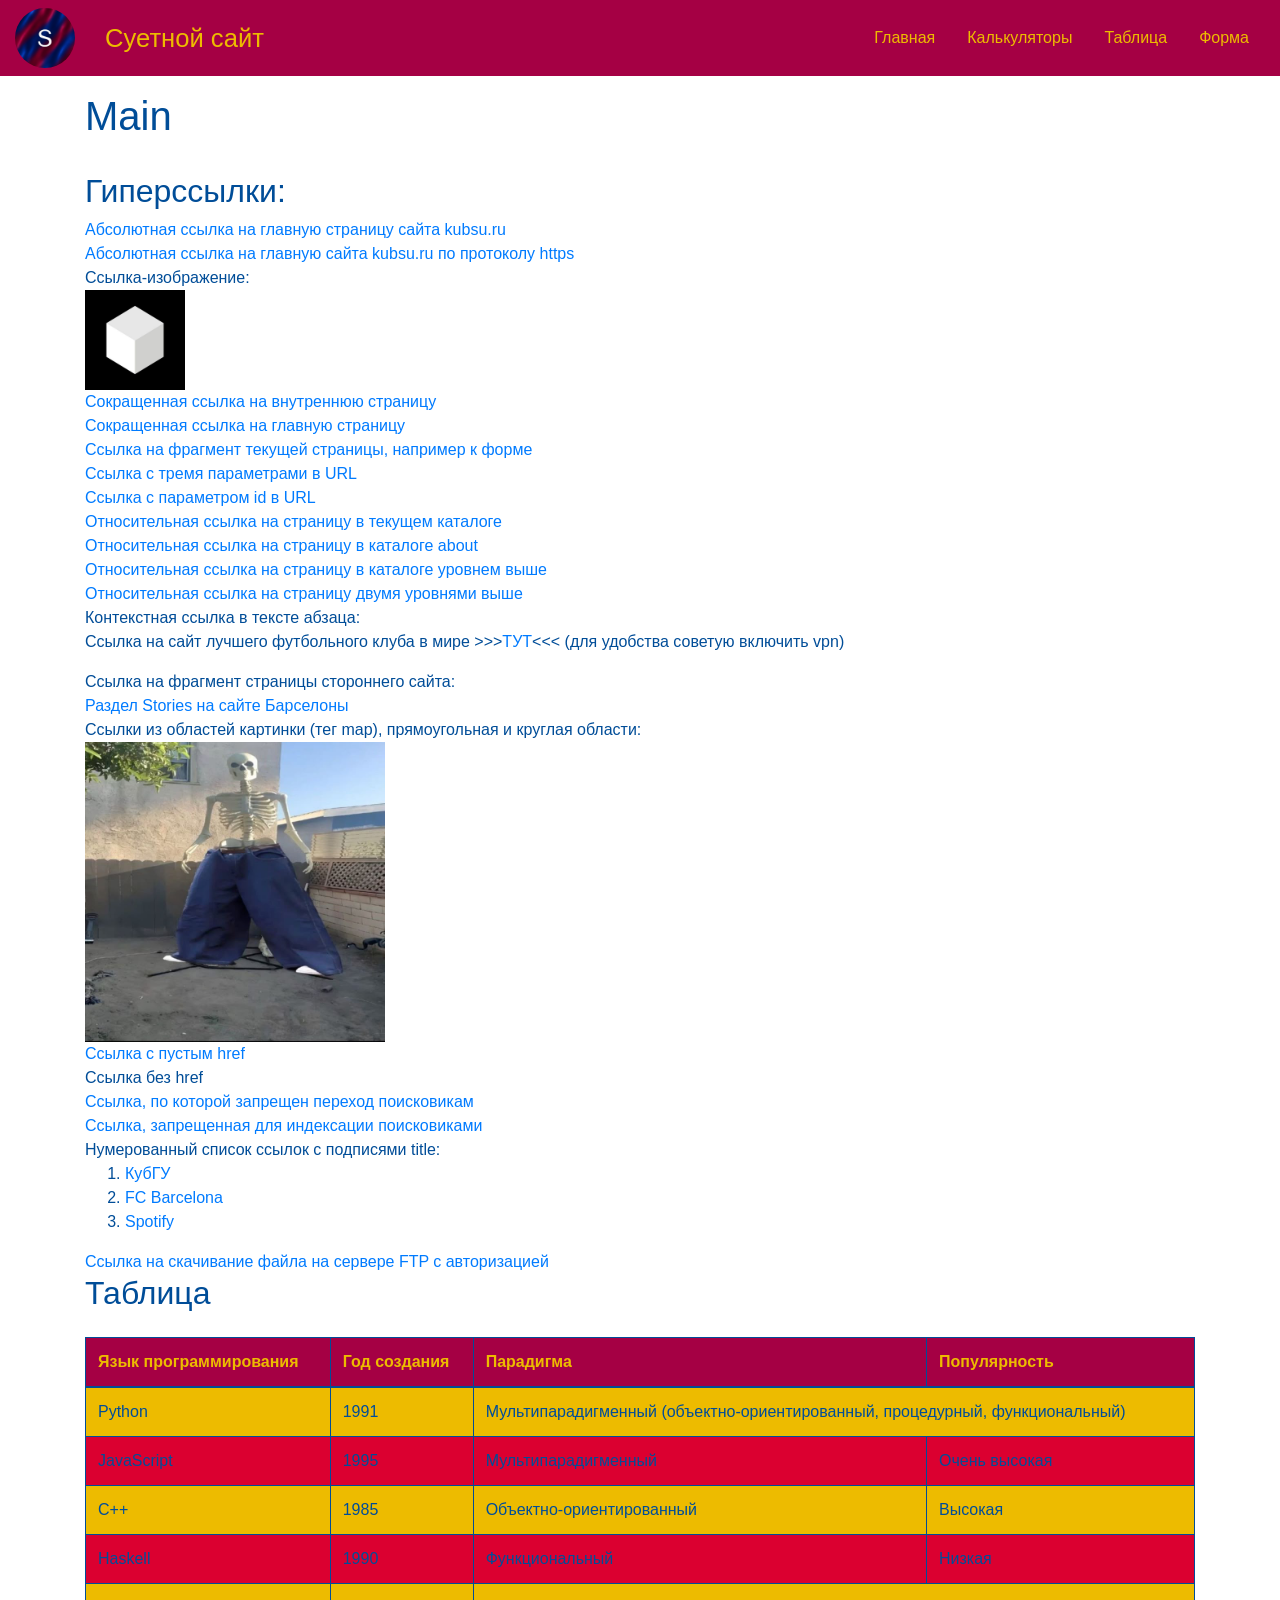
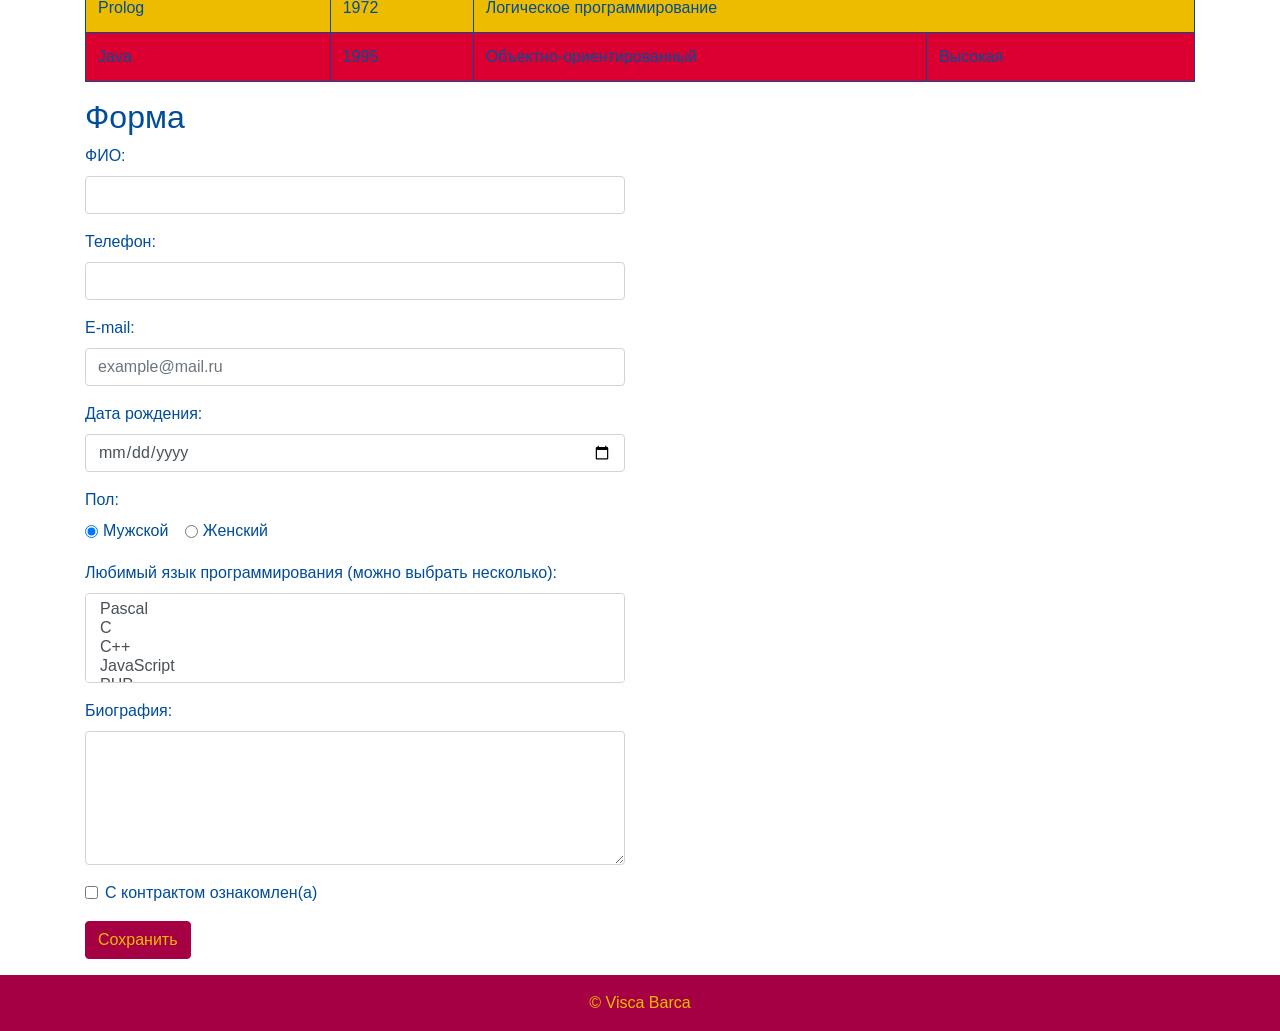
==== commit 693e7a16: "Update index.html" ====
--- a/index.html
+++ b/index.html
@@ -22,7 +22,7 @@
                 <nav id="site-nav" class="col-12 col-md-auto mt-2 mt-md-0">
                     <ul class="nav flex-column flex-md-row justify-content-md-end">
                         <li class="nav-item"><a class="nav-link" href=""> Главная</a></li>
-                        <li class="nav-item"><a class="nav-link" href="js_index.html"> Калькулятор товаров</a></li>
+                        <li class="nav-item"><a class="nav-link" href="js_index.html"> Калькуляторы</a></li>
                         <li class="nav-item"><a class="nav-link" href="#table-section"> Таблица</a></li>
                         <li class="nav-item"><a class="nav-link" href="#form-section"> Форма</a></li>
                     </ul>
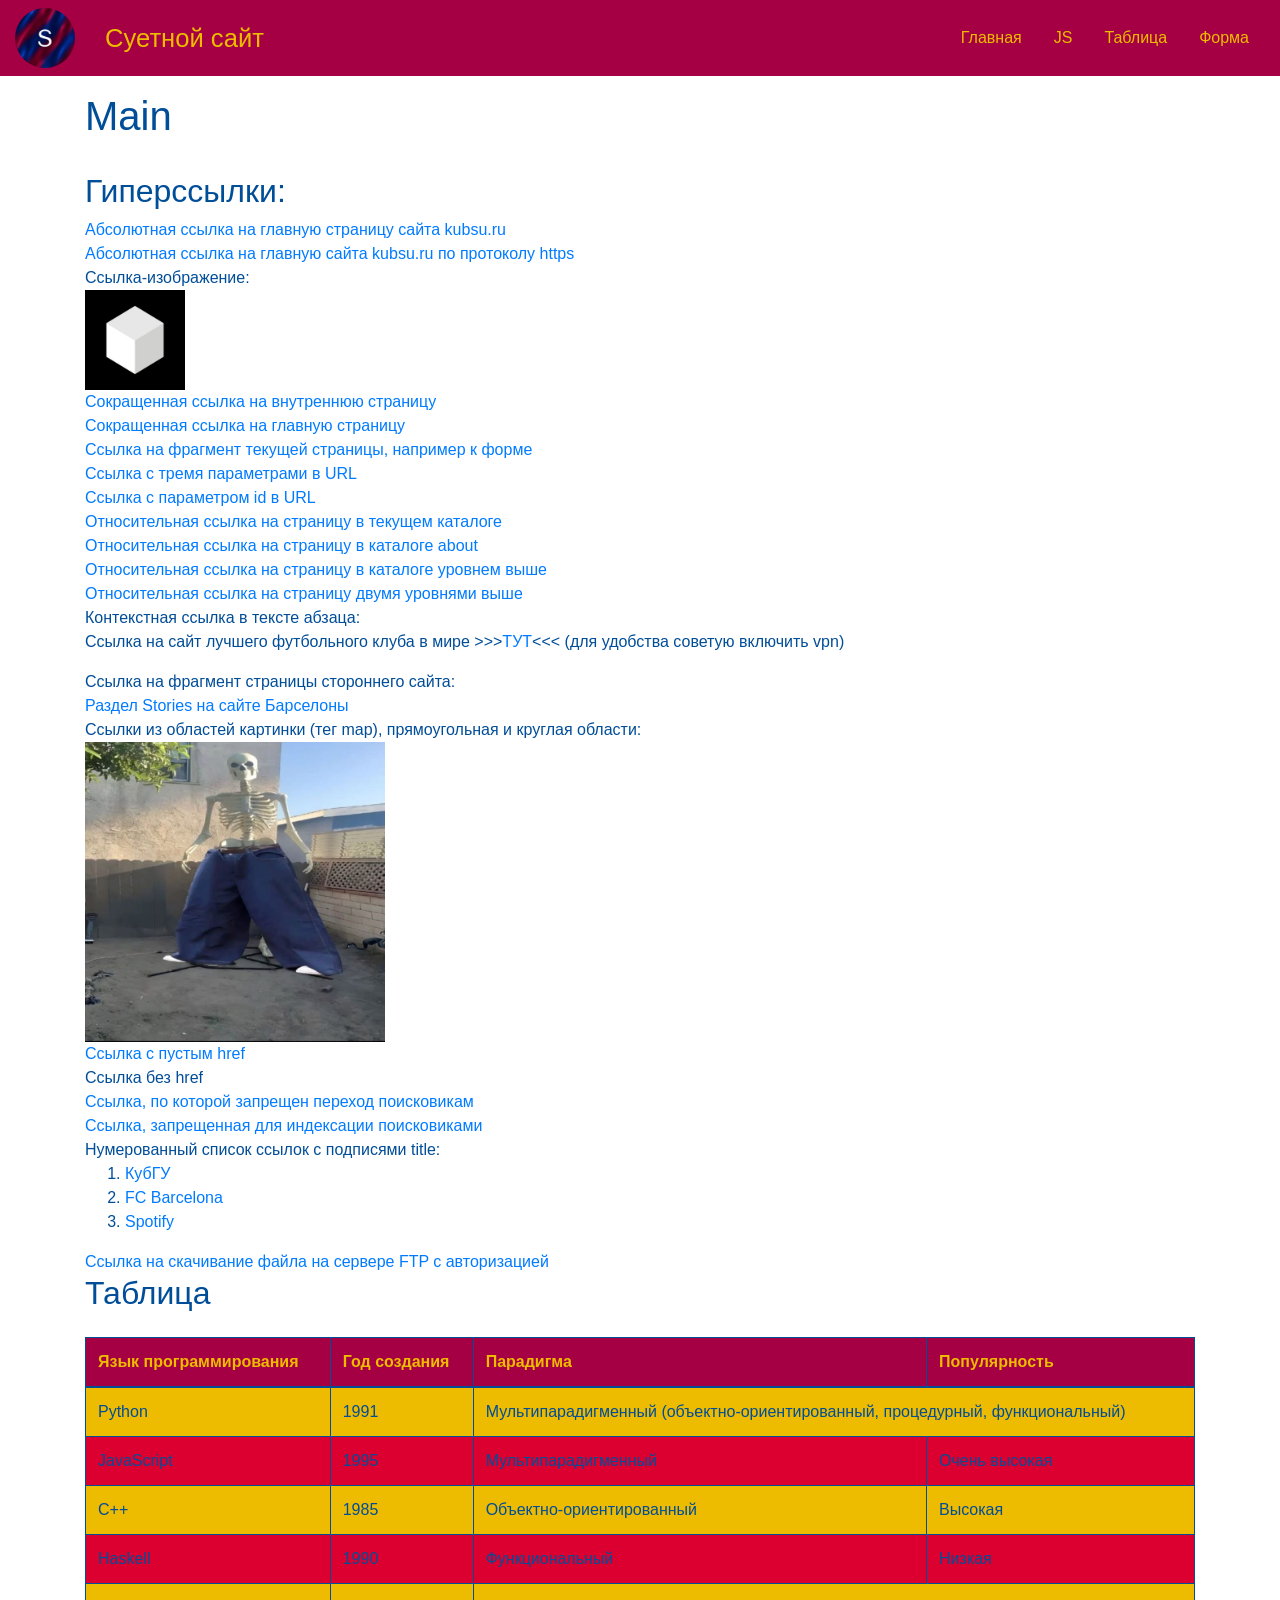
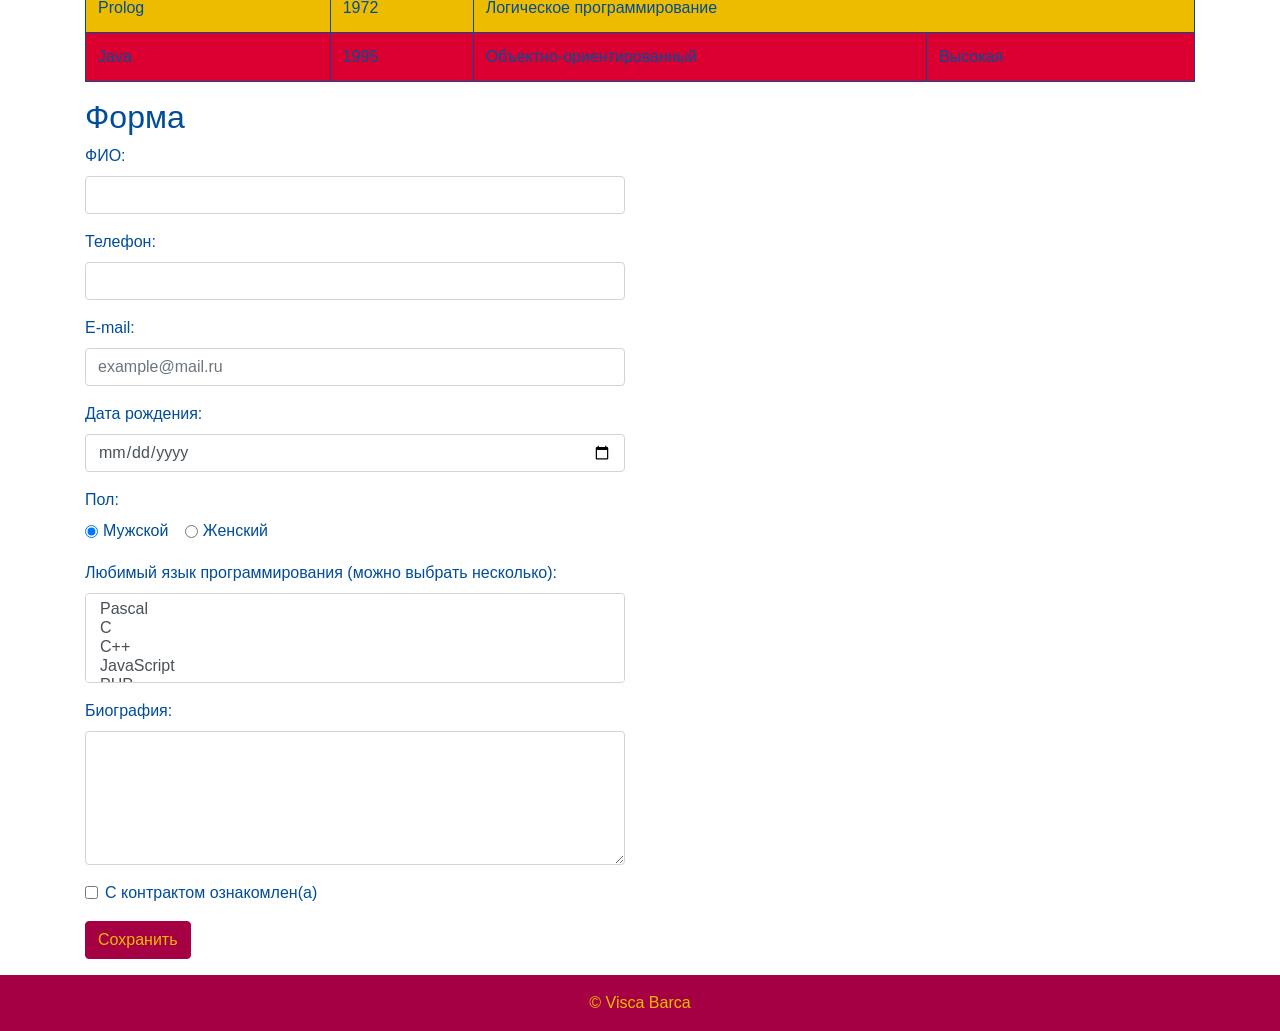
==== commit f55ad176: "Update index.html" ====
--- a/index.html
+++ b/index.html
@@ -22,7 +22,7 @@
                 <nav id="site-nav" class="col-12 col-md-auto mt-2 mt-md-0">
                     <ul class="nav flex-column flex-md-row justify-content-md-end">
                         <li class="nav-item"><a class="nav-link" href=""> Главная</a></li>
-                        <li class="nav-item"><a class="nav-link" href="js_index.html"> Калькуляторы</a></li>
+                        <li class="nav-item"><a class="nav-link" href="js_index.html"> JS</a></li>
                         <li class="nav-item"><a class="nav-link" href="#table-section"> Таблица</a></li>
                         <li class="nav-item"><a class="nav-link" href="#form-section"> Форма</a></li>
                     </ul>
